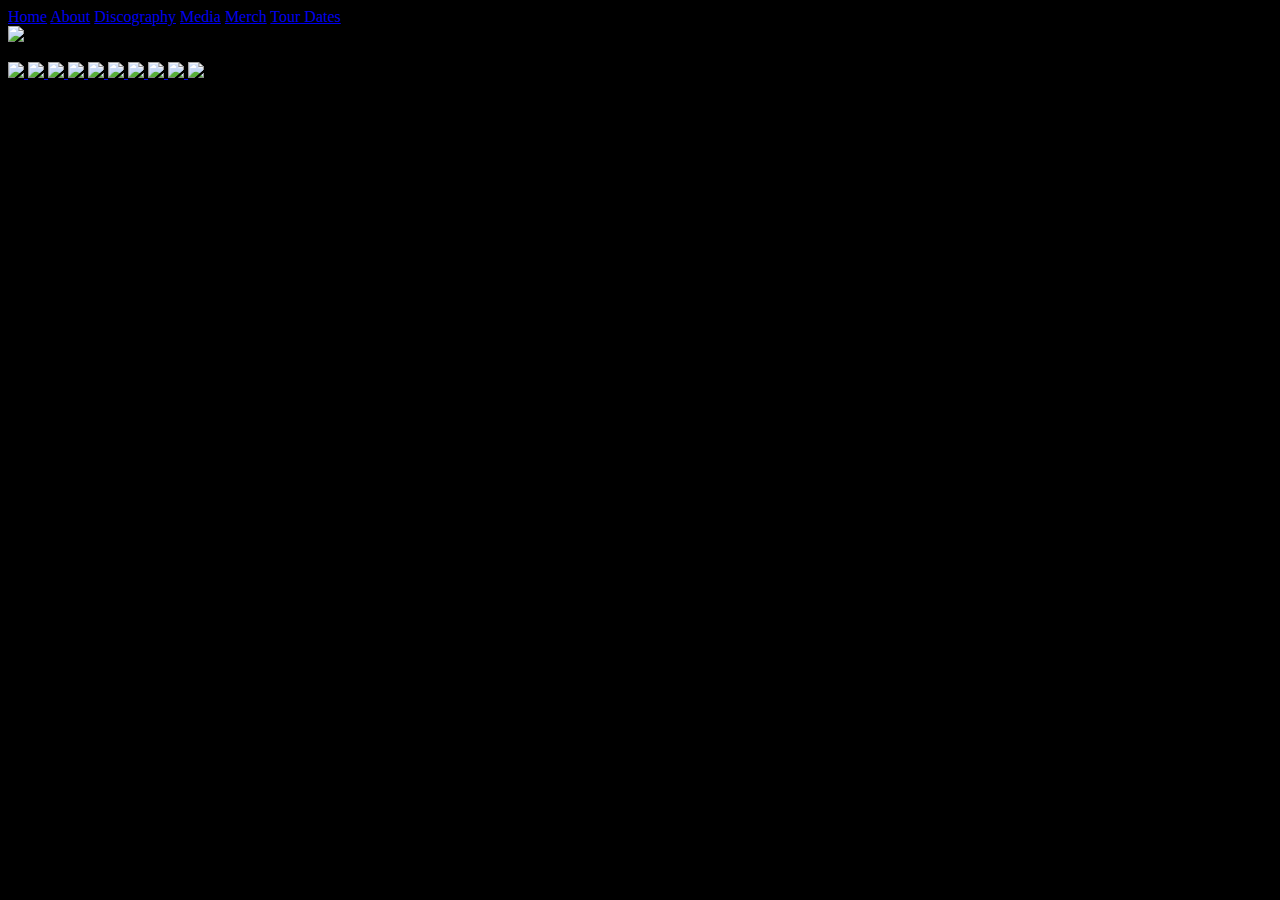
==== media.html @ 6cb20d19 "Update media.html" ====
<!DOCTYPE html>
<html>
<meta name="viewport" content="width=device-width, initial-scale=1.0">

<head>

  <title>Miguel - Media</title>


  <link href="https://fonts.googleapis.com/css?family=Orbitron&display=swap" rel="stylesheet">

  <link href="./assets/stylesheets/lightbox.min.css" rel="stylesheet" />

  <link href="./assets/stylesheets/styles.css" rel="stylesheet" />



  <!---Navigation bar--->
  <div class="menu">
    <a href="index.html" class="menu">Home</a>
    <a href="about.html" class="menu">About</a>
    <a href="discography.html" class="menu">Discography</a>
    <a href="media.html" class="menu">Media</a>
    <a href="merch.html" class="menu">Merch</a>
    <a href="tour-dates.html" class="menu">Tour Dates</a>
  </div>

  <!---Miguel Flashing logo--->
  <img class="irc_mi4" src="https://media1.giphy.com/media/26p63R69bn1mRoSgHw/source.gif" onload="typeof google==='object'
    &amp;&amp;google.aft&amp;&amp;google.aft(this)" alt="Image result for miguel logo" width="450" height="253" style="" data-iml="1564699628372">

</head>

<body bgcolor="black">

  <div class="photo-gallery">PHOTOS:</div>

  <!---Light box photo gallery---->
  <a href="./assets/images/lightbox/instagram-1.png" data-lightbox="instagram 1">
    <img src="./assets/images/lightbox/instagram-1-thumbnail.png" />
  </a>

  <a href="./assets/images/lightbox/instagram-2.png" data-lightbox="instagram 2">
    <img src="./assets/images/lightbox/instagram-2-thumbnail.png" />
  </a>

  <a href="./assets/images/lightbox/instagram-3.png" data-lightbox="instagram 3">
    <img src="./assets/images/lightbox/instagram-3-thumbnail.png" />
  </a>

  <a href="./assets/images/lightbox/instagram-4.png" data-lightbox="instagram 4">
    <img src="./assets/images/lightbox/instagram-4-thumbnail.png" />
  </a>

  <a href="./assets/images/lightbox/instagram-5.png" data-lightbox="instagram 5">
    <img src="./assets/images/lightbox/instagram-5-thumbnail.png" />
  </a>

  <a href="./assets/images/lightbox/instagram-6.png" data-lightbox="instagram 6">
    <img src="./assets/images/lightbox/instagram-6-thumbnail.png" />
  </a>

  <a href="./assets/images/lightbox/instagram-7.jpg" data-lightbox="instagram 7">
    <img src="./assets/images/lightbox/instagram-7-thumbnail.png" />
  </a>

  <a href="./assets/images/lightbox/instagram-8.png" data-lightbox="instagram 8">
    <img src="./assets/images/lightbox/instagram-8-thumbnail.png" />
  </a>

  <a href="./assets/images/lightbox/instagram-9.png" data-lightbox="instagram 8">
    <img src="./assets/images/lightbox/instagram-9-thumbnail.png" />
  </a>

  <a href="./assets/images/lightbox/instagram-10.jpg" data-lightbox="instagram 8">
    <img src="./assets/images/lightbox/instagram-10-thumbnail.jpeg" />
  </a>

  <div class="videos">VIDEOS:</div>

  <div class="slidercontainer">
    <div class="showSlide fade">
      <iframe width="1000" height="315" src="https://www.youtube.com/embed/76O3w4pt0CA" frameborder="0" allow="accelerometer; autoplay; encrypted-media; gyroscope;
            picture-in-picture" allowfullscreen></iframe>

    </div>

    <div class="showSlide fade">
      <iframe width="1000" height="315" src="https://www.youtube.com/embed/rnhlTS8RgUM" frameborder="0" allow="accelerometer; autoplay; encrypted-media; gyroscope;
            picture-in-picture" allowfullscreen></iframe>

    </div>

    <div class="showSlide fade">
      <iframe width="1000" height="315" src="https://www.youtube.com/embed/8dM5QYdTo08" frameborder="0" allow="accelerometer; autoplay; encrypted-media; gyroscope;
            picture-in-picture" allowfullscreen></iframe>

    </div>

    <script type="text/javascript">
      var slide_index = 1;
      displaySlides(slide_index);

      function nextSlide(n) {
        displaySlides(slide_index += n);
      }

      function currentSlide(n) {
        displaySlides(slide_index = n);
      }

      function displaySlides(n) {
        var i;
        var slides = document.getElementsByClassName("showSlide");
        if (n > slides.length) {
          slide_index = 1
        }
        if (n < 1) {
          slide_index = slides.length
        }
        for (i = 0; i < slides.length; i++) {
          slides[i].style.display = "none";
        }
        slides[slide_index - 1].style.display = "block";
      }
    </script>



    <!-- Navigation arrows -->
    <a class="left" onclick="nextSlide(-1)">❮</a>
    <a class="right" onclick="nextSlide(1)">❯</a>
  </div>


  <script src="http://code.jquery.com/jquery-3.4.1.min.js" integrity="sha256-CSXorXvZcTkaix6Yvo6HppcZGetbYMGWSFlBw8HfCJo=" crossorigin="anonymous"></script>
  <script src="./assets/javascripts/lightbox.min.js"></script>

<script src="path/to/lightbox.js"></script>


</body>

</html>
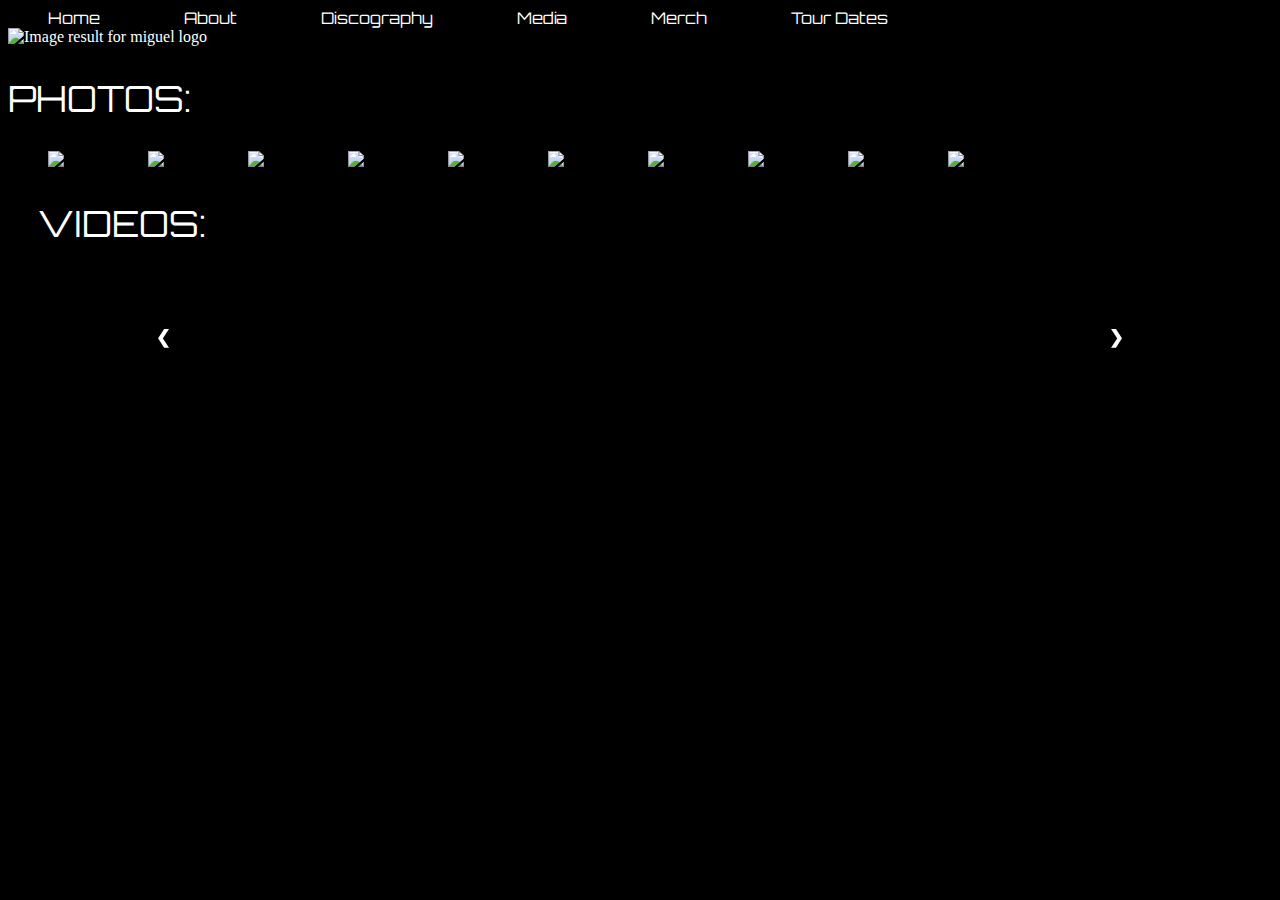
==== commit 7b2b11c0: "Update media.html" ====
--- a/media.html
+++ b/media.html
@@ -80,20 +80,17 @@
 
   <div class="slidercontainer">
     <div class="showSlide fade">
-      <iframe width="1000" height="315" src="https://www.youtube.com/embed/76O3w4pt0CA" frameborder="0" allow="accelerometer; autoplay; encrypted-media; gyroscope;
-            picture-in-picture" allowfullscreen></iframe>
+      <iframe width="1000" height="315" src="https://www.youtube.com/embed/76O3w4pt0CA" frameborder="0" allow="accelerometer; autoplay; encrypted-media; gyroscope; picture-in-picture" allowfullscreen></iframe>
 
     </div>
 
     <div class="showSlide fade">
-      <iframe width="1000" height="315" src="https://www.youtube.com/embed/rnhlTS8RgUM" frameborder="0" allow="accelerometer; autoplay; encrypted-media; gyroscope;
-            picture-in-picture" allowfullscreen></iframe>
+      <iframe width="1000" height="315" src="https://www.youtube.com/embed/rnhlTS8RgUM" frameborder="0" allow="accelerometer; autoplay; encrypted-media; gyroscope; picture-in-picture" allowfullscreen></iframe>
 
     </div>
 
     <div class="showSlide fade">
-      <iframe width="1000" height="315" src="https://www.youtube.com/embed/8dM5QYdTo08" frameborder="0" allow="accelerometer; autoplay; encrypted-media; gyroscope;
-            picture-in-picture" allowfullscreen></iframe>
+      <iframe width="1000" height="315" src="https://www.youtube.com/embed/8dM5QYdTo08" frameborder="0" allow="accelerometer; autoplay; encrypted-media; gyroscope; picture-in-picture" allowfullscreen></iframe>
 
     </div>
 
@@ -133,11 +130,9 @@
   </div>
 
 
-  <script src="http://code.jquery.com/jquery-3.4.1.min.js" integrity="sha256-CSXorXvZcTkaix6Yvo6HppcZGetbYMGWSFlBw8HfCJo=" crossorigin="anonymous"></script>
-  <script src="./assets/javascripts/lightbox.min.js"></script>
+<script src="./assets/javascripts/lightbox.min.js"></script>
 
-<script src="path/to/lightbox.js"></script>
-
+  <script src="./assets/javascripts/jquery.min.js"></script>
 
 </body>
 
--- a/assets/stylesheets/styles.css
+++ b/assets/stylesheets/styles.css
@@ -0,0 +1,516 @@
+/* About Page CSS */
+.about-page {
+  background-color: black;
+}
+
+.menu ul, li, a {
+  text-decoration: none;
+  list-style-type: none;
+  color: white;
+  font-family: 'Orbitron', sans-serif;
+  padding: 40px;
+  text-shadow: black 1px 0 10px;
+}
+
+.irc_mi3 {
+  position: relative;
+  color: white;
+  width: 300px;
+  height: 200px;
+}
+
+.miguell {
+  background-image: ("miguel-about-photo.jpg");
+  float: right;
+  padding: 30px;
+}
+
+h1 {
+  color: white;
+  font-family: 'Orbitron', sans-serif;
+  text-align: left;
+}
+
+h2 {
+  color: white;
+  font-family: 'Questrial', sans-serif;
+}
+
+h3 {
+  color: white;
+  font-family: 'Questrial', sans-serif;
+}
+
+.artist {
+  margin-left: 15px;
+  margin-bottom: 10px;
+  color: white;
+  font-family: 'Questrial', sans-serif;
+  padding: 10px;
+}
+
+.history {
+  color: white;
+  font-family: 'Questrial', sans-serif;
+  padding: 10px;
+}
+
+.early-life {
+  color: white;
+  font-family: 'Questrial', sans-serif;
+  padding: 10px;
+}
+
+.kaleidoscope {
+  color: white;
+  font-family: 'Questrial', sans-serif;
+  padding: 10px;
+}
+
+.label {
+  color: white;
+  font-family: 'Questrial', sans-serif;
+  padding: 10px;
+}
+
+.present {
+  color: white;
+  font-family: 'Questrial', sans-serif;
+  padding: 10px;
+}
+
+.ul, li, associated-acts {
+  text-decoration: none;
+  list-style-type: circle;
+  padding: 0px;
+  margin-left: 10px;
+  color: white;
+  font-family: 'Questrial', sans-serif;
+}
+
+/* Tour Dates Page CSS*/
+.tour-dates-page {
+  background-color: black;
+}
+
+.tour-background {
+  padding: 30px;
+  position: absolute;
+  z-index: -1px;
+}
+
+.acension {
+  position: absolute;
+  top: 40px;
+  left: 30px;
+}
+
+.dvsn1 {
+  position: absolute;
+  left: 30px;
+  padding-left: 30px;
+  top: 600px;
+  bottom: 50px;
+}
+
+.dvsn-words {
+  font-family: 'Orbitron', sans-serif;
+  font-size: 30px;
+  padding-left: 150px;
+}
+
+.green-rectangle {
+  position: absolute;
+  top: 30px;
+  right: 50px;
+  height: 1300px;
+  width: 500px;
+  background-color: #99FF33;
+}
+
+p.centered {
+  color: black;
+  font-family: 'Orbitron', sans-serif;
+  text-align: center;
+  font-size: 30px;
+  font-weight: bold;
+}
+
+p.dates {
+  color: black;
+  font-family: 'Orbitron', sans-serif;
+  text-align: left;
+  padding-left: 10px;
+}
+
+p.penn-park {
+  color: white;
+  font-family: 'Orbitron', sans-serif;
+  text-align: left;
+  padding-left: 10px;
+}
+
+p.uca-center {
+  color: white;
+  font-family: 'Orbitron', sans-serif;
+  text-align: left;
+  padding-left: 10px;
+}
+
+p.sol-blume {
+  color: white;
+  font-family: 'Orbitron', sans-serif;
+  text-align: left;
+  padding-left: 10px;
+}
+
+p.neon {
+  color: white;
+  font-family: 'Orbitron', sans-serif;
+  text-align: left;
+  padding-left: 10px;
+}
+
+p.mad {
+  color: white;
+  font-family: 'Orbitron', sans-serif;
+  text-align: left;
+  padding-left: 10px;
+}
+
+p.ozy {
+  color: white;
+  font-family: 'Orbitron', sans-serif;
+  text-align: left;
+  padding-left: 10px;
+}
+
+p.day {
+  color: white;
+  font-family: 'Orbitron', sans-serif;
+  text-align: left;
+  padding-left: 10px;
+}
+
+p.honda {
+  color: white;
+  font-family: 'Orbitron', sans-serif;
+  text-align: left;
+  padding-left: 10px;
+}
+
+p.real-street {
+  color: white;
+  font-family: 'Orbitron', sans-serif;
+  text-align: left;
+  padding-left: 10px;
+}
+
+p.nelson {
+  color: white;
+  font-family: 'Orbitron', sans-serif;
+  text-align: left;
+  padding-left: 10px;
+}
+
+p.wonderfront {
+  color: white;
+  font-family: 'Orbitron', sans-serif;
+  text-align: left;
+  padding-left: 10px;
+}
+
+p.ticketmaster {
+  color: white;
+  font-family: 'Orbitron', sans-serif;
+  text-align: right;
+  padding-right: 10px;
+  font-weight: bold;
+}
+
+/* HOMEpage CSS page */
+.back-color {
+  background-color: black;
+}
+
+.home-background {
+  background-position: center;
+  position: absolute;
+  width: 100%;
+}
+
+.irc_mi {
+  position: fixed;
+  top: 70%;
+  left: 52%;
+  transform: translate(-50%, -50%);
+  color: white;
+}
+
+/* Discography CSS Page*/
+.disco-back-color {
+  background-color: black;
+}
+
+.irc_mi77 {
+  position: relative;
+  color: white;
+  width: 300px;
+  height: 200px;
+}
+
+.disco-background {
+  position: relative;
+  padding-left: 100px;
+  padding-top: -100px;
+  margin: auto;
+  width: 70%;
+  z-index: -1px;
+}
+
+.war {
+  position: absolute;
+  top: 280px;
+  left: 40px;
+  padding-left: 20px;
+}
+
+.spotify-war-leisure-list {
+  position: absolute;
+  top: 700px;
+  left: 40px;
+  padding-left: 20px;
+}
+
+.wild {
+  position: absolute;
+  top: 280px;
+  left: 500px;
+  padding-left: 20px;
+}
+
+.spotify-wildheart-list {
+  position: absolute;
+  top: 700px;
+  left: 500px;
+  padding-left: 20px;
+}
+
+.kale {
+  position: absolute;
+  top: 280px;
+  left: 950px;
+  padding-left: 20px;
+}
+
+.spotify-kaleidoscope-list {
+  position: absolute;
+  top: 700px;
+  left: 950px;
+  padding-left: 20px;
+}
+
+.all-i-want {
+  position: absolute;
+  top: 280px;
+  right: 90px;
+  padding-left: 20px;
+}
+
+/* Media CSS Page */
+.irc_mi4 {
+  position: relative;
+  color: white;
+  width: 300px;
+  height: 200px;
+}
+
+.photo-gallery {
+  position: relative;
+  color: white;
+  padding: 30px;
+  right: 30px;
+  font-family: 'Orbitron', sans-serif;
+  font-size: 36px;
+}
+
+.videos {
+  position: absolute;
+  color: white;
+  padding: 30px;
+  font-family: 'Orbitron', sans-serif;
+  font-size: 36px;
+}
+
+.row {
+  display: flex;
+  flex-wrap: wrap;
+  padding: 0 4px;
+}
+
+.column {
+  -ms-flex: 25%;
+  flex: 25%;
+  max-width: 20%;
+  padding: 0 4px;
+}
+
+.slidecontainer {
+  margin: 0;
+  background: #e6e6e6;
+}
+
+.showSlide {
+  display: none
+}
+
+.showSlide img {
+  width: 100%;
+}
+
+.slidercontainer {
+  max-width: 1000px;
+  position: relative;
+  margin: auto;
+}
+
+.left, .right {
+  cursor: pointer;
+  position: absolute;
+  top: 50%;
+  width: auto;
+  padding: 16px;
+  margin-top: -22px;
+  color: white;
+  font-weight: bold;
+  font-size: 18px;
+  transition: 0.6s ease;
+  border-radius: 0 3px 3px 0;
+}
+
+.right {
+  right: 0;
+  border-radius: 3px 0 0 3px;
+}
+
+.left:hover, .right:hover {
+  background-color: rgba(115, 115, 115, 0.8);
+}
+
+.content {
+  color: #eff5d4;
+  font-size: 30px;
+  padding: 8px 12px;
+  position: absolute;
+  top: 10px;
+  width: 100%;
+  text-align: center;
+  font-family: 'Questrial', sans-serif;
+}
+
+.active {
+  background-color: #717171;
+}
+
+/* Fading animation */
+.fade {
+  -webkit-animation-name: fade;
+  -webkit-animation-duration: 1.5s;
+  animation-name: fade;
+  animation-duration: 1.5s;
+}
+
+@-webkit-keyframes fade {
+  from {
+    opacity: .4
+  }
+
+  to {
+    opacity: 1
+  }
+}
+
+@keyframes fade {
+  from {
+    opacity: .4
+  }
+
+  to {
+    opacity: 1
+  }
+}
+
+/* Merch CSS Page */
+body.merch-page {
+  background-color: black;
+}
+
+.irc_mi5 {
+  position: relative;
+  color: white;
+  width: 300px;
+  height: 200px;
+}
+
+.merch-background {
+  position: absolute;
+  width: 100%;
+  z-index: -1px;
+}
+
+.container {
+  overflow: hidden;
+  display: grid;
+  grid-template-rows: [outer-start] 1fr [inner-start] 1fr [inner-end] 1fr [outer-end];
+  grid-template-columns: [outer-start] 1fr [inner-start] 1fr [inner-end] 1fr [outer-end];
+  grid-area: inner
+}
+
+.filterDiv {
+  position: relative;
+  background-color: none;
+  display: none;
+  max-width: 220px;
+  padding: 30px;
+}
+
+.sold-out {
+  position: absolute;
+  background: #99FF33;
+  width: 100%;
+  padding: 10px;
+  bottom: 0;
+  font-family: 'Orbitron', sans-serif;
+  text-align: center;
+}
+
+/* The "show" class is added to the filtered elements */
+.show {
+  display: block;
+}
+
+/* Style the buttons */
+.btn {
+  border: none;
+  outline: none;
+  padding: 10px 20px;
+  background-color: orange;
+  cursor: pointer;
+  font-family: 'Orbitron', sans-serif;
+  font-size: 20px;
+}
+
+/* Add a light grey background on mouse-over */
+.btn:hover {
+  background-color: #ddd;
+}
+
+/* Add a dark background to the active button */
+.btn.active {
+  background-color: #99FF33;
+  color: black;
+}
+
+.myBtnContainer {
+  position: absolute;
+}
